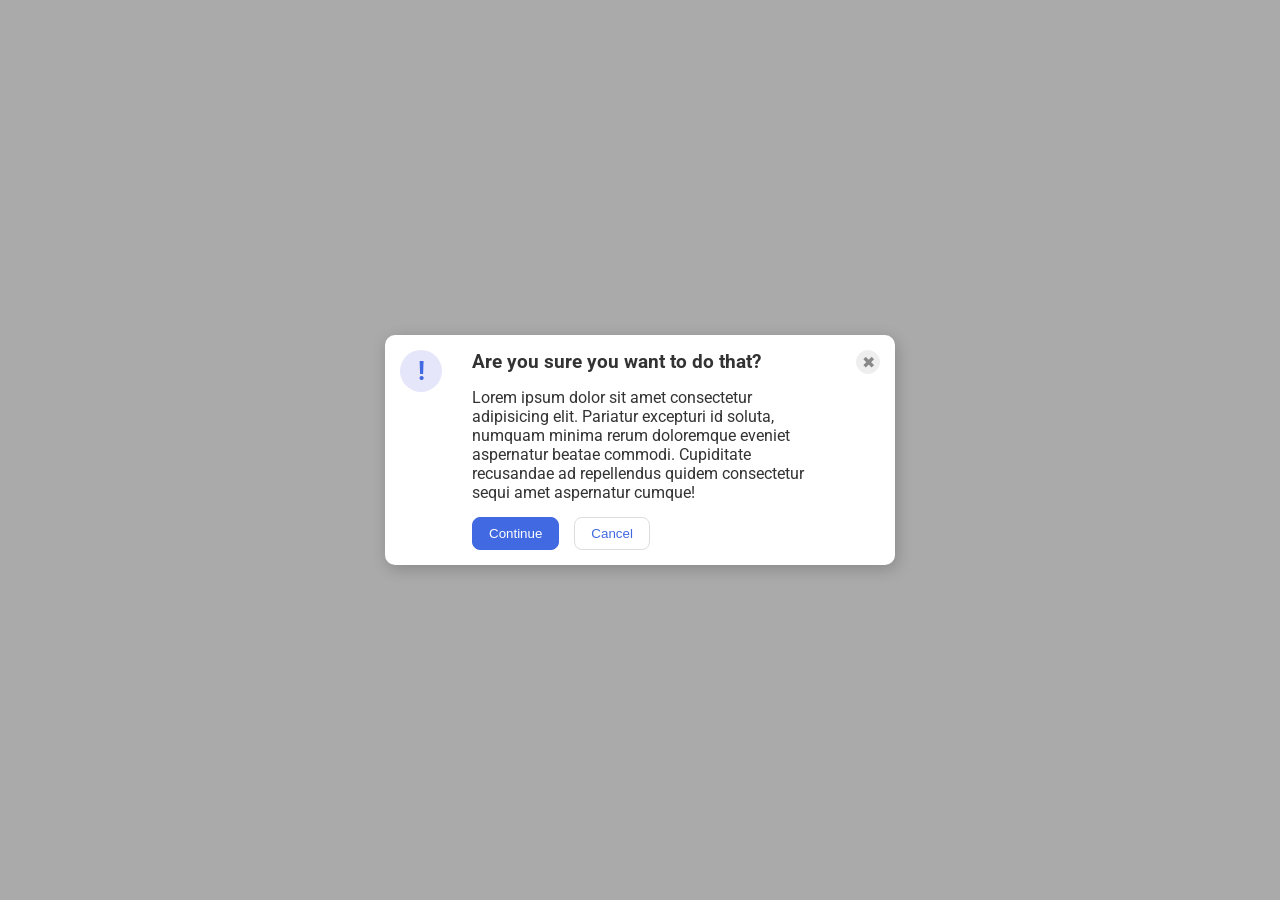
==== foundations/flex/05-flex-modal/index.html @ 5c9d4def "Format the modal according to assignment 05-flex-modal Added multiple wrapper <div>'s and applied fl" ====
<!DOCTYPE html>
<html lang="en">
  <head>
    <meta charset="UTF-8">
    <meta http-equiv="X-UA-Compatible" content="IE=edge">
    <meta name="viewport" content="width=device-width, initial-scale=1.0">
    <link rel="stylesheet" href="style.css">
    <title>Modal</title>
  </head>
  <body>
    <div class="modal">
      <div class="icon-wrapper">
        <div class="icon">!</div>
      </div>
      <div class="container">
        <div class="header">Are you sure you want to do that?</div>
        <div class="text">Lorem ipsum dolor sit amet consectetur adipisicing elit. Pariatur excepturi id soluta, numquam minima rerum doloremque eveniet aspernatur beatae commodi. Cupiditate recusandae ad repellendus quidem consectetur sequi amet aspernatur cumque!</div>
        <button class="continue">Continue</button>
        <button class="cancel">Cancel</button>
      </div>
      <button class="close-button">✖</button>
    </div>
  </body>
</html>
---- foundations/flex/05-flex-modal/style.css ----
@import url('https://fonts.googleapis.com/css2?family=Roboto:wght@400;700&display=swap');

html, body {
  height: 100%;
}

body {
  font-family: Roboto, sans-serif;
  margin: 0;
  background: #aaa;
  color: #333;
  /* I'll give you this one for free lol */
  display: flex;
  align-items: center;
  justify-content: center;
}

.modal {
  background: white;
  width: 480px;
  padding: 15px;
  border-radius: 10px;
  box-shadow: 2px 4px 16px rgba(0,0,0,.2);
  display: flex;
  align-items: flex-start;
  align-content: space-between;
  gap: 30px;
}

.header {
  font-size: larger;
  font-weight: bold;
}

.icon-wrapper {
  display: flex;
  align-items: center;
  justify-content: center;
}

.icon {
  color: royalblue;
  font-size: 26px;
  font-weight: 700;
  background: lavender;
  width: 42px;
  height: 42px;
  border-radius: 50%;
  display: flex;
  align-items: center;
  justify-content: center;
}

.container {
    display: flex;
    flex-wrap: wrap;
    align-items: flex-start;
    gap: 15px;

}
.close-button {
  background: #eee;
  border-radius: 50%;
  color: #888;
  font-weight: 400;
  font-size: 16px;
  height: 24px;
  width: 24px;
  display: flex;
  align-items: center;
  justify-content: center;
  border: 1px solid #eee;
  padding: 0;
  flex-shrink: 0;
}

button {
  cursor: pointer;
  padding: 8px 16px;
  border-radius: 8px;
}

button.continue {
  background: royalblue;
  border: 1px solid royalblue;
  color: white;
}

button.cancel {
  background: white;
  border: 1px solid #ddd;
  color: royalblue;
  
}
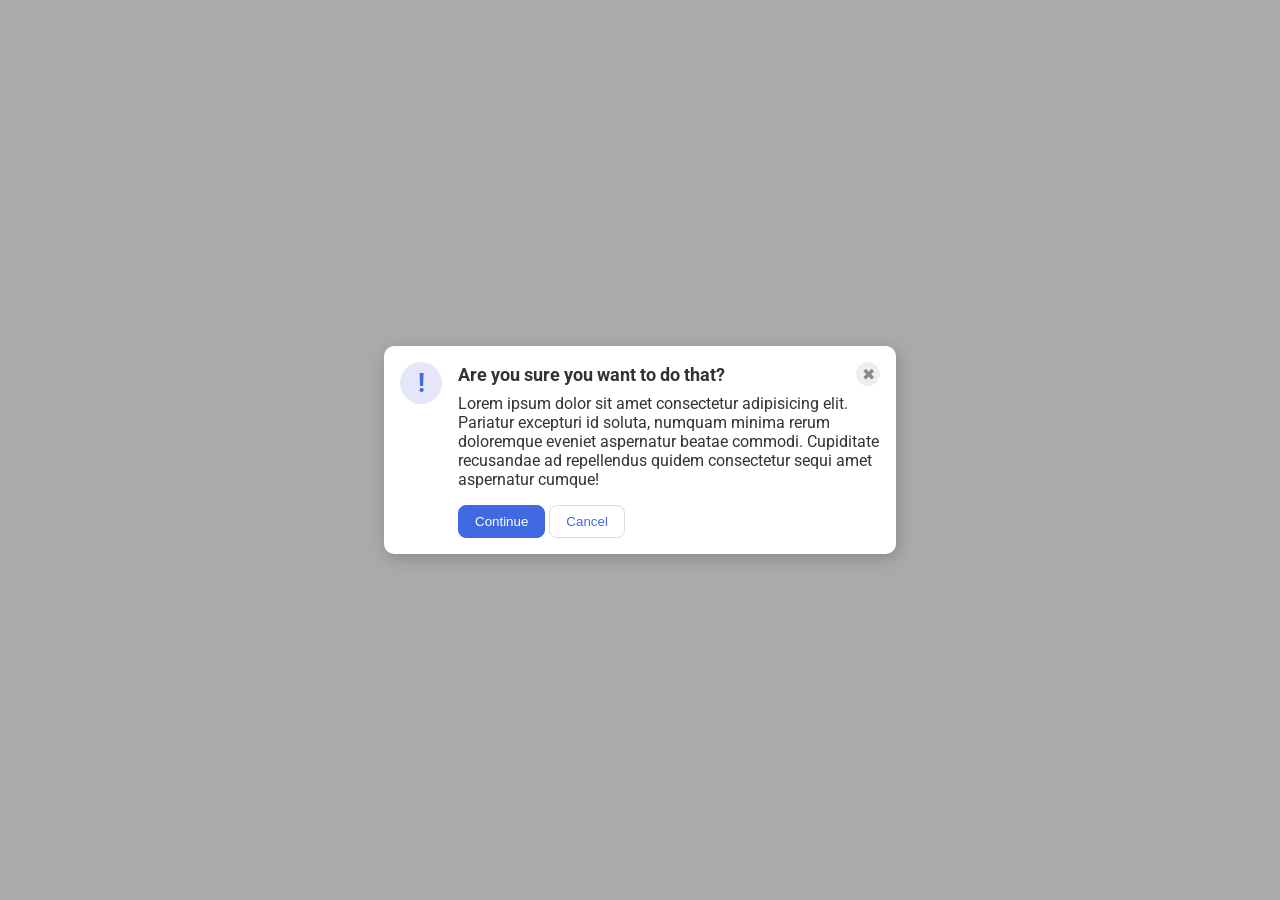
==== commit 248a902a: "Simplify the flex-box layout to match solution Removed the additional .icon-wrapper div class and ne" ====
--- a/foundations/flex/05-flex-modal/index.html
+++ b/foundations/flex/05-flex-modal/index.html
@@ -9,16 +9,15 @@
   </head>
   <body>
     <div class="modal">
-      <div class="icon-wrapper">
         <div class="icon">!</div>
-      </div>
       <div class="container">
-        <div class="header">Are you sure you want to do that?</div>
+        <div class="header">Are you sure you want to do that?
+          <button class="close-button">✖</button>
+        </div>
         <div class="text">Lorem ipsum dolor sit amet consectetur adipisicing elit. Pariatur excepturi id soluta, numquam minima rerum doloremque eveniet aspernatur beatae commodi. Cupiditate recusandae ad repellendus quidem consectetur sequi amet aspernatur cumque!</div>
         <button class="continue">Continue</button>
         <button class="cancel">Cancel</button>
-      </div>
-      <button class="close-button">✖</button>
+      </div>   
     </div>
   </body>
 </html>
--- a/foundations/flex/05-flex-modal/style.css
+++ b/foundations/flex/05-flex-modal/style.css
@@ -22,20 +22,17 @@
   border-radius: 10px;
   box-shadow: 2px 4px 16px rgba(0,0,0,.2);
   display: flex;
-  align-items: flex-start;
-  align-content: space-between;
-  gap: 30px;
+  gap: 16px;
+  padding: 16px;
 }
 
 .header {
-  font-size: larger;
-  font-weight: bold;
-}
-
-.icon-wrapper {
   display: flex;
   align-items: center;
-  justify-content: center;
+  justify-content: space-between;
+  font-size: 18px;
+  font-weight: 700;
+  margin-bottom: 8px;
 }
 
 .icon {
@@ -46,18 +43,12 @@
   width: 42px;
   height: 42px;
   border-radius: 50%;
+  flex-shrink: 0;
   display: flex;
   align-items: center;
   justify-content: center;
 }
 
-.container {
-    display: flex;
-    flex-wrap: wrap;
-    align-items: flex-start;
-    gap: 15px;
-
-}
 .close-button {
   background: #eee;
   border-radius: 50%;
@@ -71,7 +62,6 @@
   justify-content: center;
   border: 1px solid #eee;
   padding: 0;
-  flex-shrink: 0;
 }
 
 button {
@@ -91,4 +81,8 @@
   border: 1px solid #ddd;
   color: royalblue;
   
+}
+
+.text {
+  margin-bottom: 16px;
 }
